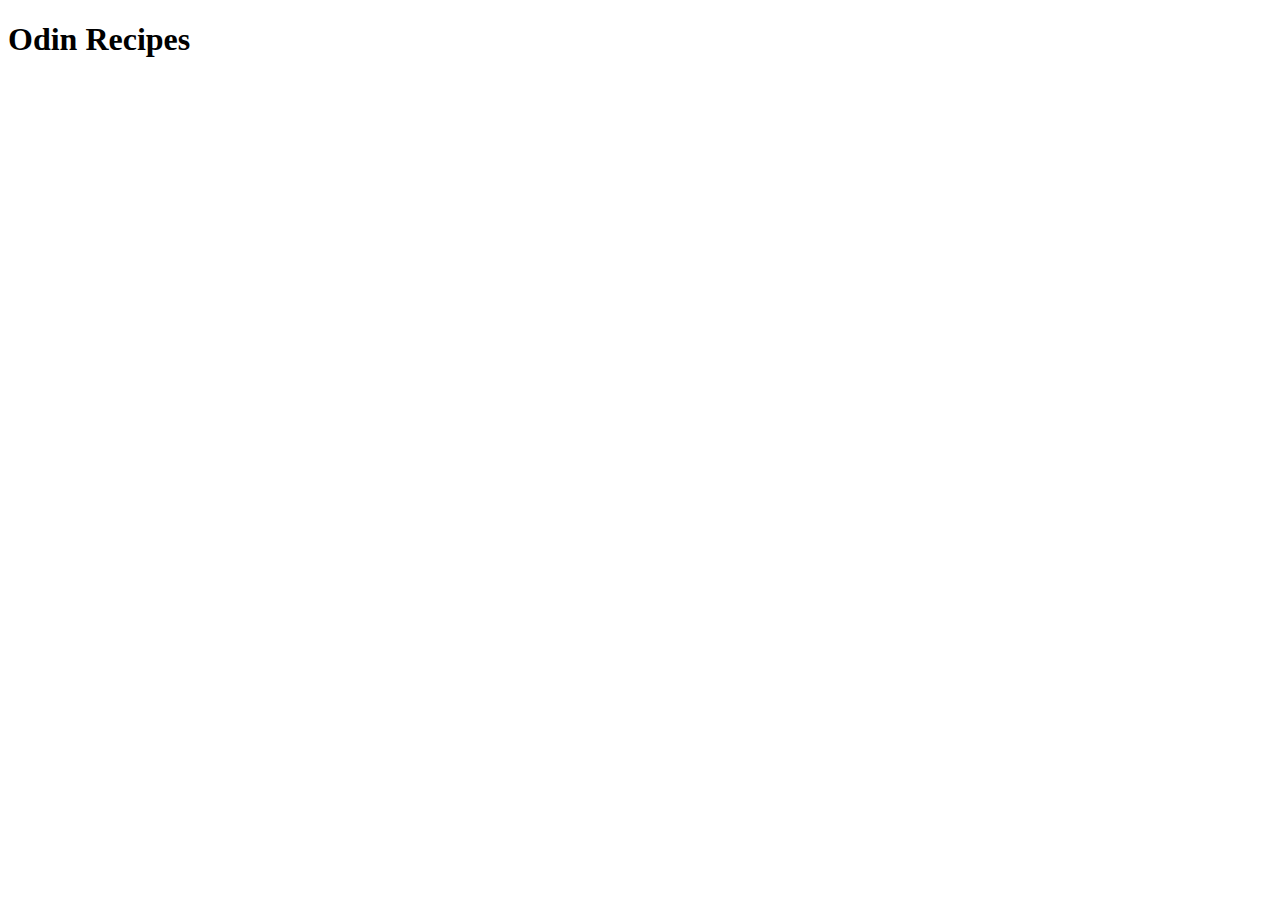
==== index.html @ a8680437 "Create boilerplate page" ====
<!DOCTYPE html>
<html lang="en">
<head>
  <meta charset="UTF-8">
  <meta name="viewport" content="width=device-width, initial-scale=1.0">
  <title>Odin Recipes</title>
</head>
<body>
  <h1>Odin Recipes</h1>
</body>
</html>
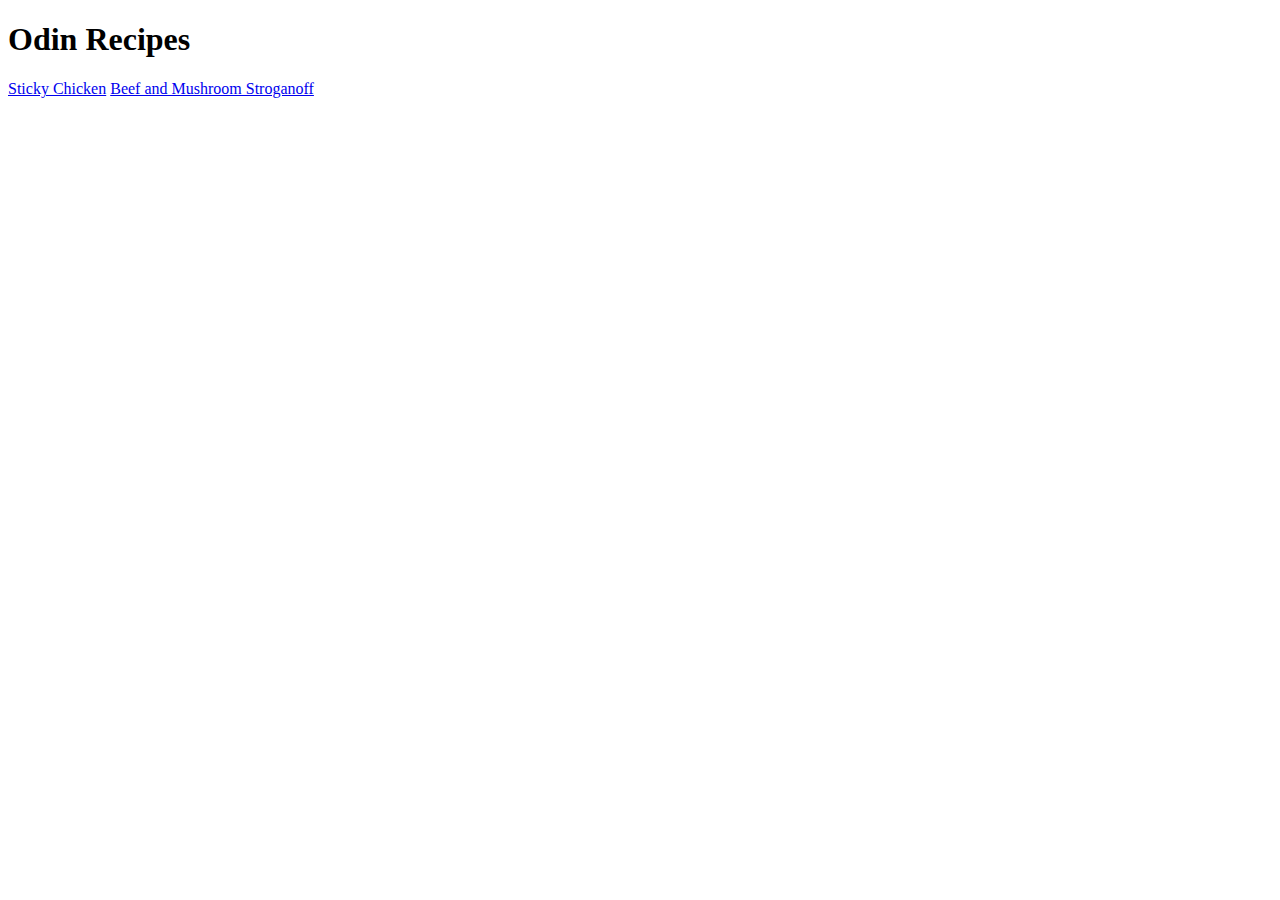
==== commit 08105d82: "Added links to new recipes" ====
--- a/index.html
+++ b/index.html
@@ -7,5 +7,7 @@
 </head>
 <body>
   <h1>Odin Recipes</h1>
+  <a href="/recipes/stickychicken.html">Sticky Chicken</a>
+  <a href="/recipes/stroganoff.html">Beef and Mushroom Stroganoff</a>
 </body>
 </html>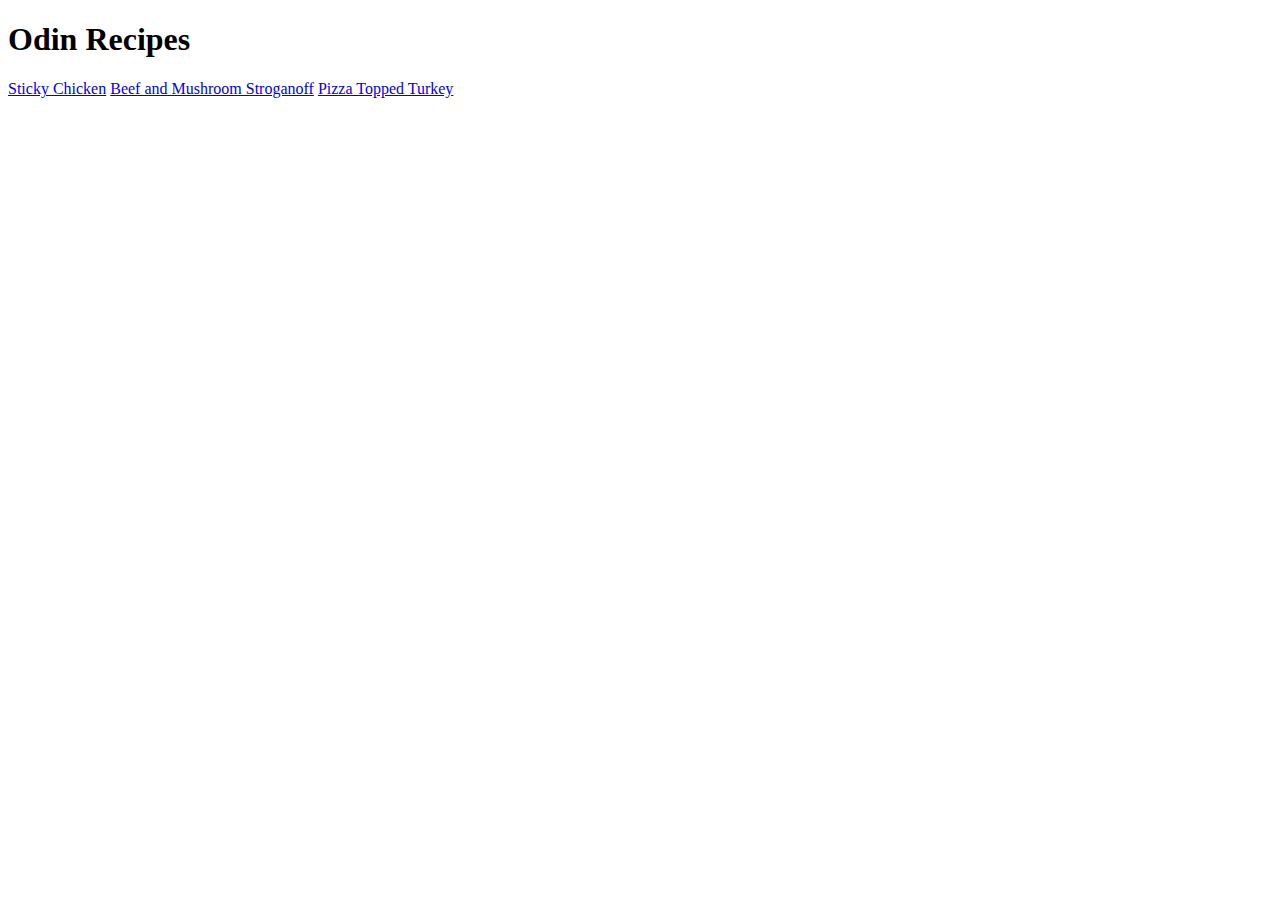
==== commit 3d40ee76: "Added missing link to Pizza Turkey" ====
--- a/index.html
+++ b/index.html
@@ -9,5 +9,6 @@
   <h1>Odin Recipes</h1>
   <a href="/recipes/stickychicken.html">Sticky Chicken</a>
   <a href="/recipes/stroganoff.html">Beef and Mushroom Stroganoff</a>
+  <a href="/recipes/pizzatoppedturkey.html">Pizza Topped Turkey</a>
 </body>
 </html>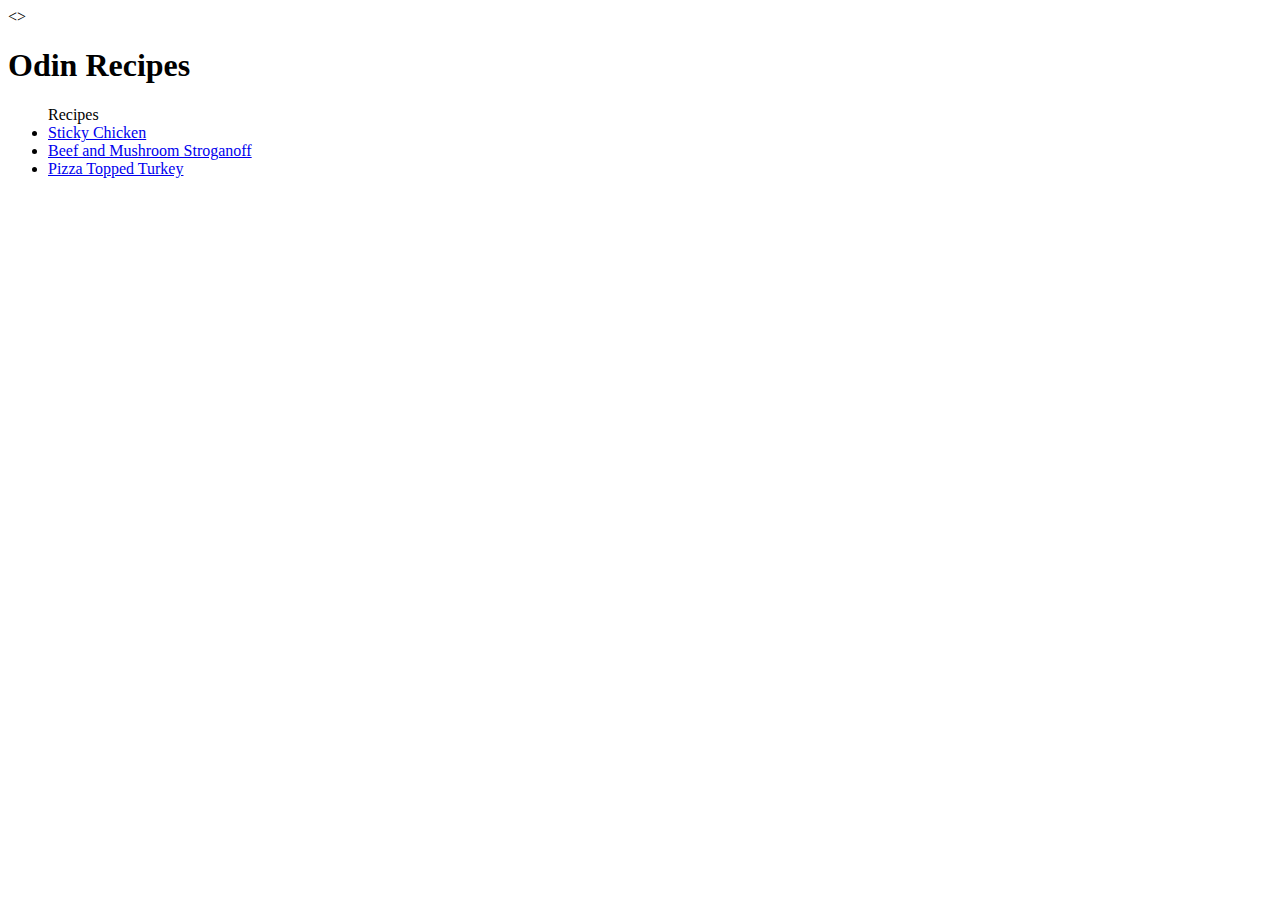
==== commit d4339e9a: "Changed recipe display to list" ====
--- a/index.html
+++ b/index.html
@@ -5,10 +5,12 @@
   <meta name="viewport" content="width=device-width, initial-scale=1.0">
   <title>Odin Recipes</title>
 </head>
-<body>
+<>
   <h1>Odin Recipes</h1>
-  <a href="/recipes/stickychicken.html">Sticky Chicken</a>
-  <a href="/recipes/stroganoff.html">Beef and Mushroom Stroganoff</a>
-  <a href="/recipes/pizzatoppedturkey.html">Pizza Topped Turkey</a>
+  <ul>Recipes
+    <li><a href="/recipes/stickychicken.html">Sticky Chicken</a></li>
+    <li><a href="/recipes/stroganoff.html">Beef and Mushroom Stroganoff</a></li>
+    <li><a href="/recipes/pizzatoppedturkey.html">Pizza Topped Turkey</a></li>
+  </ul>
 </body>
 </html>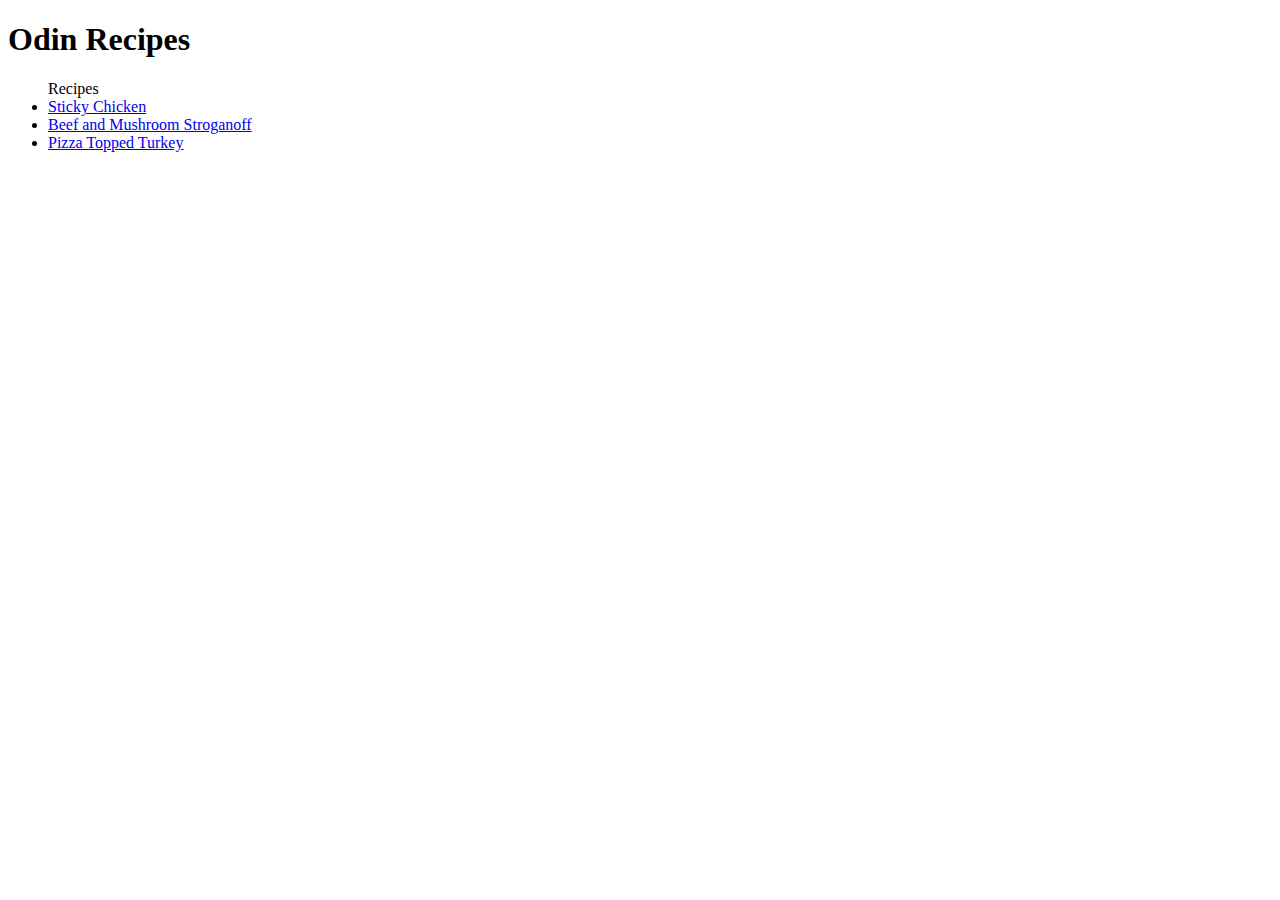
==== commit 79b8fb67: "Fixed incorrect body tag placement" ====
--- a/index.html
+++ b/index.html
@@ -5,7 +5,7 @@
   <meta name="viewport" content="width=device-width, initial-scale=1.0">
   <title>Odin Recipes</title>
 </head>
-<>
+<body>
   <h1>Odin Recipes</h1>
   <ul>Recipes
     <li><a href="/recipes/stickychicken.html">Sticky Chicken</a></li>
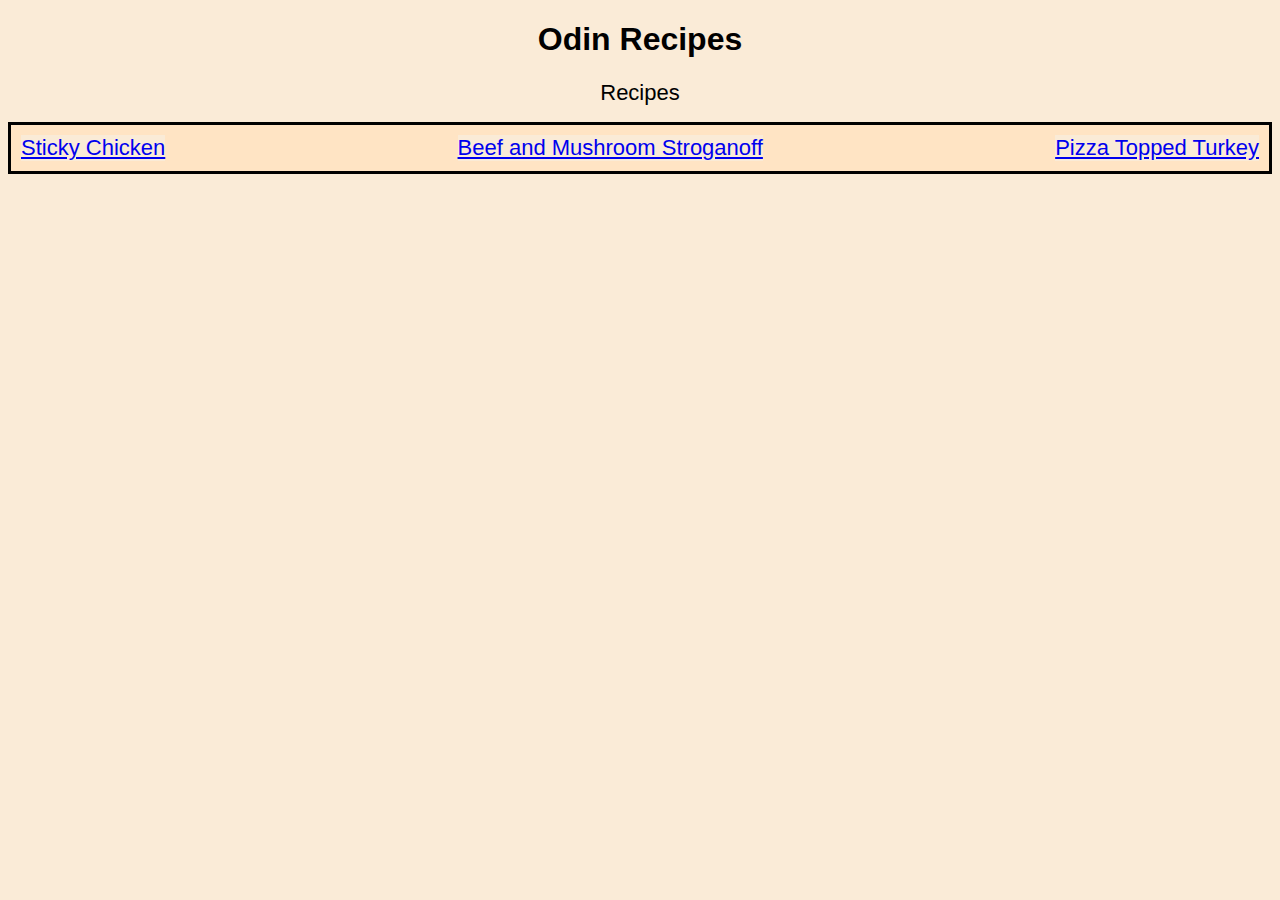
==== commit a40f2659: "Added CSS styling to recipes and index" ====
--- a/index.html
+++ b/index.html
@@ -3,14 +3,16 @@
 <head>
   <meta charset="UTF-8">
   <meta name="viewport" content="width=device-width, initial-scale=1.0">
+  <link rel="stylesheet" href="styles.css">
   <title>Odin Recipes</title>
 </head>
 <body>
   <h1>Odin Recipes</h1>
-  <ul>Recipes
-    <li><a href="/recipes/stickychicken.html">Sticky Chicken</a></li>
-    <li><a href="/recipes/stroganoff.html">Beef and Mushroom Stroganoff</a></li>
-    <li><a href="/recipes/pizzatoppedturkey.html">Pizza Topped Turkey</a></li>
+  <div>Recipes<br></div>
+  <ul class="navbar">
+    <li><a href="recipes/stickychicken.html">Sticky Chicken</a></li>
+    <li><a href="recipes/stroganoff.html">Beef and Mushroom Stroganoff</a></li>
+    <li><a href="recipes/pizzatoppedturkey.html">Pizza Topped Turkey</a></li>
   </ul>
 </body>
 </html>--- a/styles.css
+++ b/styles.css
@@ -0,0 +1,53 @@
+* {
+  font-family: Verdana, Geneva, Tahoma, sans-serif;
+  background-color: antiquewhite;
+}
+
+h1 {
+  text-align: center;
+}
+
+div {
+  font-size: 22px;
+  text-align: center;
+}
+
+.navbar {
+  display: flex;
+  justify-content: space-between;
+  background-color: bisque;
+  align-items: center;
+  border: solid black;
+  padding: 10px;
+  
+}
+
+
+li  {
+  display: flex;
+  text-decoration: none;
+  font-size: 22px;
+}
+
+img {
+  display: block;
+  margin-left: auto;
+  margin-right: auto;
+  width: 50%;
+}
+
+h2 {
+  text-align: center;
+}
+
+.items {
+  text-align: center;
+}
+
+.items ul li {
+  display: block;
+}
+
+.items ol li {
+  display: block;
+}
